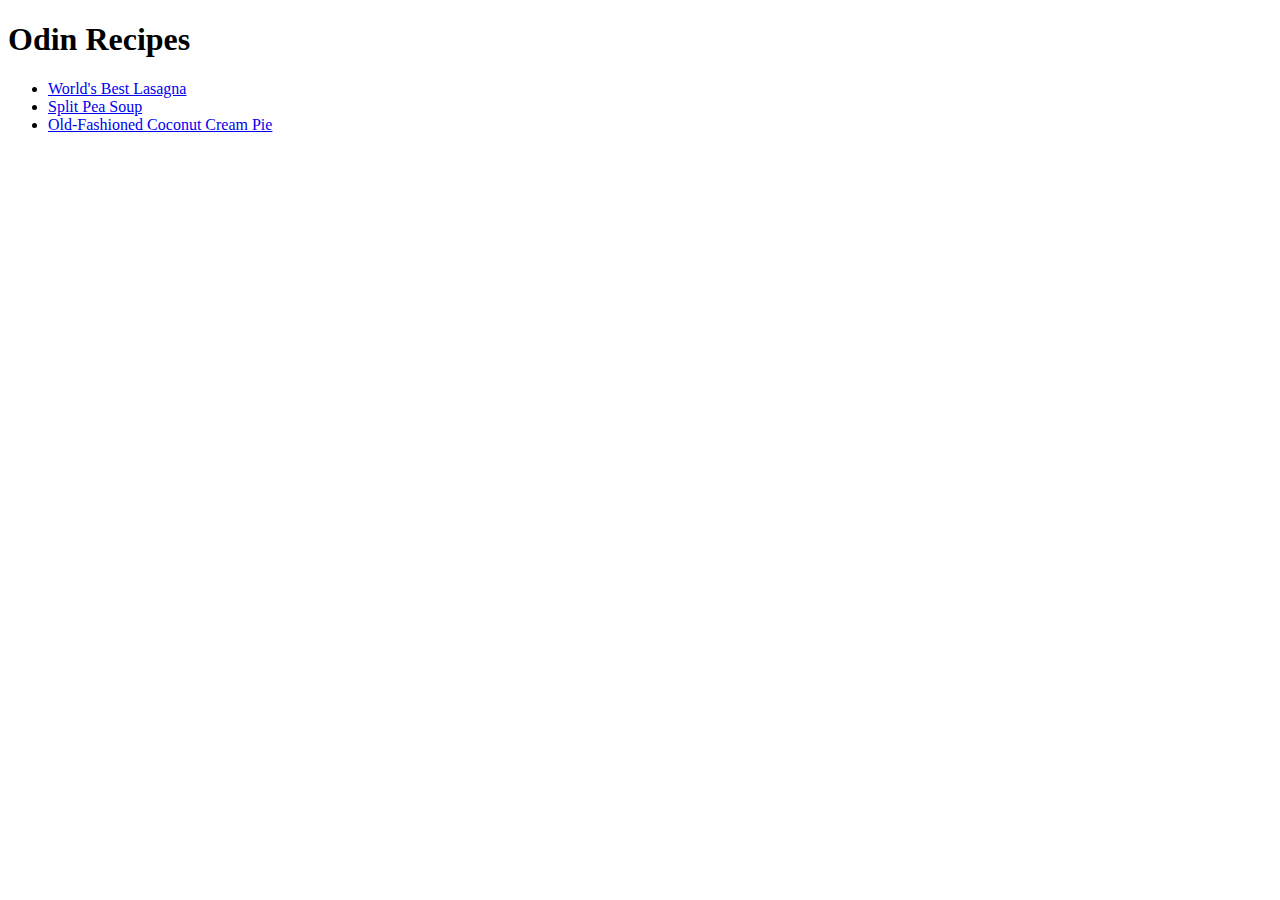
==== index.html @ 9c521d01 "add index and recipes" ====
<!DOCTYPE html>
<html lang="en">
<head>
    <meta charset="UTF-8">
    <title>Document</title>
</head>
<body>
    <h1>Odin Recipes</h1>
    <ul>
        <li><a href="recipes/lasagna.html">World's Best Lasagna</a></li>
        <li><a href="recipes/splitpeasoup.html">Split Pea Soup</a></li>
        <li><a href="recipes/coconutcreampie.html">Old-Fashioned Coconut Cream Pie</a></li>
    </ul>
</body>
</html>
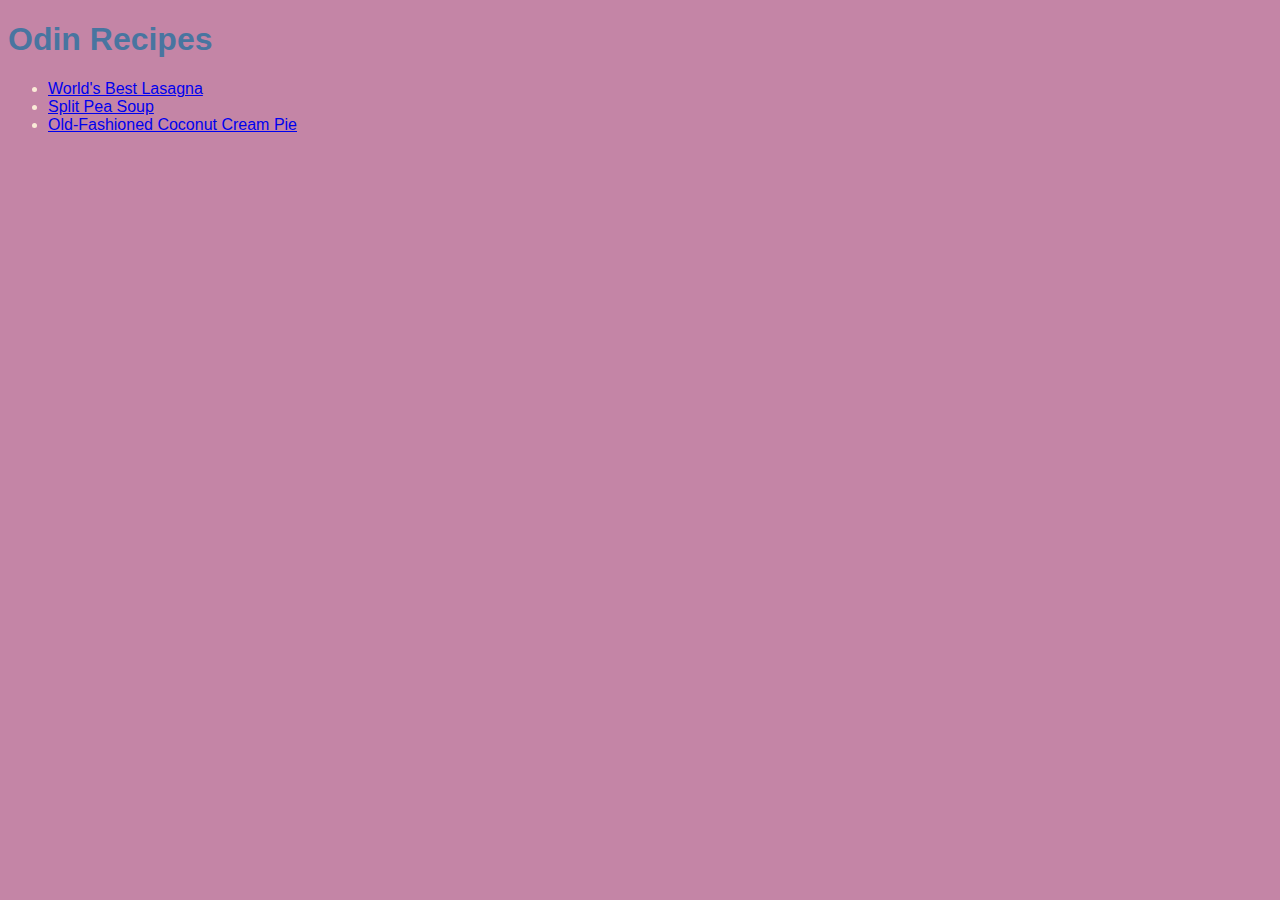
==== commit 1e5a777b: "Add css to html" ====
--- a/index.html
+++ b/index.html
@@ -3,6 +3,7 @@
 <head>
     <meta charset="UTF-8">
     <title>Document</title>
+    <link rel="stylesheet" href="styles.css">
 </head>
 <body>
     <h1>Odin Recipes</h1>
--- a/styles.css
+++ b/styles.css
@@ -0,0 +1,17 @@
+body {
+    background-color: rgb(196, 133, 166);
+    font-family: Georgia, Papyrus, Arial
+}
+
+h1 {
+    color: rgb(72, 117, 160);
+}
+
+li, p {
+    color: antiquewhite;
+}
+
+h3 {
+    color: rgb(85, 120, 85);
+    font-weight: bold;
+}